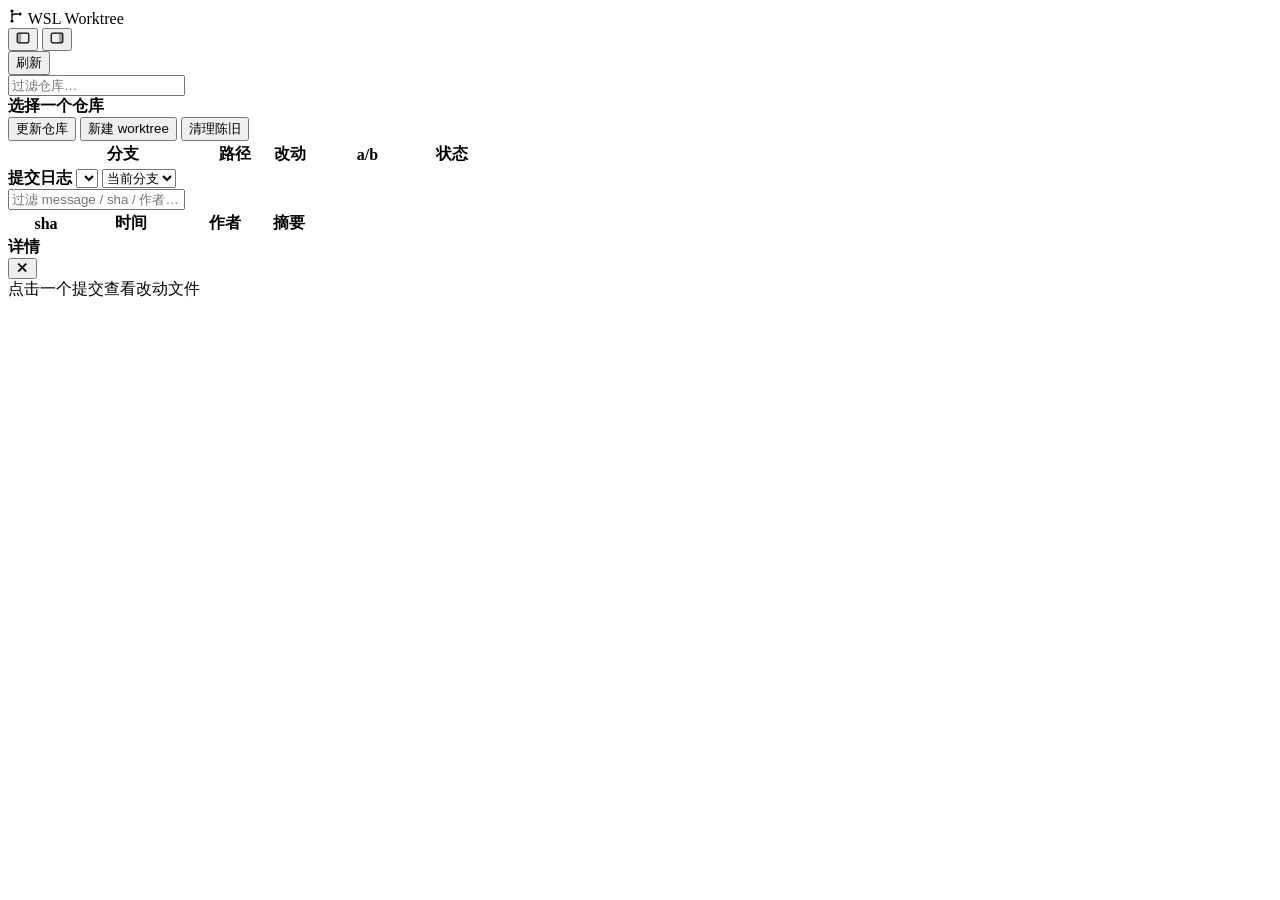
==== public/index.html @ 3c7a2f32 "feat: 单文件历史（独立标签页） 入口两个，指向同一动作： - 提交详情的文件行：行尾时钟图标，hover 才显形（不干扰点整行看 diff） - 详情面板顶部「文件历史」按钮，选中文件后常驻  " ====
<!DOCTYPE html>
<html lang="zh-CN">
<head>
<meta charset="utf-8">
<meta name="viewport" content="width=device-width, initial-scale=1">
<title>WSL Worktree</title>
<link rel="stylesheet" href="/style.css">
</head>
<body>
<header class="topbar">
  <div class="brand">
    <svg width="16" height="16" viewBox="0 0 16 16" fill="none" aria-hidden="true">
      <circle cx="4" cy="3" r="1.6" fill="currentColor"/><circle cx="4" cy="13" r="1.6" fill="currentColor"/>
      <circle cx="12" cy="6" r="1.6" fill="currentColor"/>
      <path d="M4 4.6v6.8M4 8.5c0-2 1.5-2.5 3-2.5h3.4" stroke="currentColor" stroke-width="1.3" fill="none"/>
    </svg>
    <span>WSL Worktree</span>
  </div>
  <div class="roots" id="roots"></div>
  <!-- 左侧面板收起时才显示的仓库切换器（带搜索） -->
  <div class="top-repo" id="top-repo" hidden>
    <input class="top-repo-input" id="top-repo-input" placeholder="切换仓库…" autocomplete="off" spellcheck="false">
    <span class="top-repo-badge" id="top-repo-badge"></span>
  </div>
  <div class="spacer"></div>
  <div class="stats" id="stats"></div>
  <div class="top-sep"></div>
  <div class="panel-toggles" role="group" aria-label="面板显示">
    <button class="top-toggle" id="toggle-left" title="显示/隐藏仓库列表  ([)" aria-label="切换左侧面板" aria-pressed="true">
      <svg width="14" height="14" viewBox="0 0 14 14" aria-hidden="true">
        <rect x="1.2" y="2.2" width="11.6" height="9.6" rx="1.6" fill="none" stroke="currentColor" stroke-width="1.2"/>
        <rect x="1.6" y="2.6" width="3.6" height="8.8" rx="1" fill="currentColor" opacity="0.32"/>
      </svg>
    </button>
    <button class="top-toggle" id="toggle-right" title="显示/隐藏详情面板  (])" aria-label="切换右侧面板" aria-pressed="true">
      <svg width="14" height="14" viewBox="0 0 14 14" aria-hidden="true">
        <rect x="1.2" y="2.2" width="11.6" height="9.6" rx="1.6" fill="none" stroke="currentColor" stroke-width="1.2"/>
        <rect x="8.8" y="2.6" width="3.6" height="8.8" rx="1" fill="currentColor" opacity="0.32"/>
      </svg>
    </button>
  </div>
  <button class="btn" id="btn-refresh" title="重新扫描全部仓库 (r)">刷新</button>
</header>

<main class="layout" id="layout">
  <aside class="pane pane-repos" id="pane-left">
    <div class="pane-head">
      <input class="search" id="repo-search" placeholder="过滤仓库…" spellcheck="false">
      <span class="count" id="repo-count"></span>
    </div>
    <div class="list" id="repo-list"></div>
  </aside>

  <div class="splitter" id="split-left" role="separator" aria-label="调整左侧面板宽度" title="拖动调整宽度，双击复位"></div>

  <section class="pane pane-main">
    <div class="pane-head">
      <strong id="main-title">选择一个仓库</strong>
      <span class="hint" id="main-meta"></span>
      <div class="spacer"></div>
      <button class="btn sm" id="btn-fetch" title="git fetch --all --prune">更新仓库</button>
      <button class="btn sm" id="btn-new-wt" title="创建 worktree">新建 worktree</button>
      <button class="btn sm" id="btn-stale" title="扫描并清理陈旧 worktree">清理陈旧</button>
    </div>
    <div class="scroll" id="wt-scroll">
      <table class="tbl fixed" id="wt-table">
        <thead>
          <tr>
            <th style="width:16px"></th>
            <th style="width:26%">分支</th>
            <th>路径</th>
            <th class="num" style="width:70px">改动</th>
            <th class="num" style="width:78px">a/b</th>
            <th style="width:82px">状态</th>
            <th style="width:238px"></th>
          </tr>
        </thead>
        <tbody id="wt-body"></tbody>
      </table>
      <div class="empty" id="wt-empty" hidden>选择一个仓库查看 worktree</div>
    </div>

    <div class="pane-head sub">
      <strong>提交日志</strong>
      <select id="wt-select" class="select" title="选择在哪个 worktree 里查看日志"></select>
      <select id="rev-select" class="select">
        <option value="HEAD">当前分支</option>
        <option value="--all">全部分支</option>
      </select>
      <span class="hint" id="log-meta"></span>
      <div class="spacer"></div>
      <input class="search narrow" id="log-filter" placeholder="过滤 message / sha / 作者…" spellcheck="false">
      <button class="btn sm" id="btn-more" hidden>加载更多</button>
    </div>
    <div class="scroll log-scroll" id="log-scroll">
      <table class="tbl fixed" id="log-table">
        <thead>
          <tr>
            <th style="width:70px">sha</th>
            <th style="width:92px">时间</th>
            <th style="width:88px">作者</th>
            <th>摘要</th>
          </tr>
        </thead>
        <tbody id="log-body"></tbody>
      </table>
      <div class="empty" id="log-empty" hidden>暂无提交</div>
    </div>
  </section>

  <div class="splitter" id="split-right" role="separator" aria-label="调整右侧面板宽度" title="拖动调整宽度，双击复位"></div>

  <section class="pane pane-detail" id="detail">
    <div class="pane-head">
      <strong id="detail-title">详情</strong>
      <div class="spacer"></div>
      <span class="hint" id="detail-meta"></span>
      <button class="btn sm" id="btn-file-history" title="在独立标签页查看当前文件的提交历史" hidden>文件历史</button>
      <button class="icon-btn detail-close" id="detail-close" title="隐藏详情面板 (])">✕</button>
    </div>
    <div class="scroll" id="detail-body">
      <div class="empty">点击一个提交查看改动文件</div>
    </div>
  </section>
</main>

<div class="resize-hint" id="resize-hint" hidden></div>

<div class="toast" id="toast" hidden></div>

<!-- 通用对话框 -->
<div class="modal-backdrop" id="modal" hidden>
  <div class="modal" id="modal-box" role="dialog" aria-modal="true">
    <div class="modal-head">
      <strong id="modal-title">标题</strong>
      <button class="icon-btn" id="modal-close" title="关闭 (Esc)">✕</button>
    </div>
    <div class="modal-body" id="modal-body"></div>
    <div class="modal-foot" id="modal-foot"></div>
  </div>
</div>

<script type="module" src="/app.js"></script>
</body>
</html>
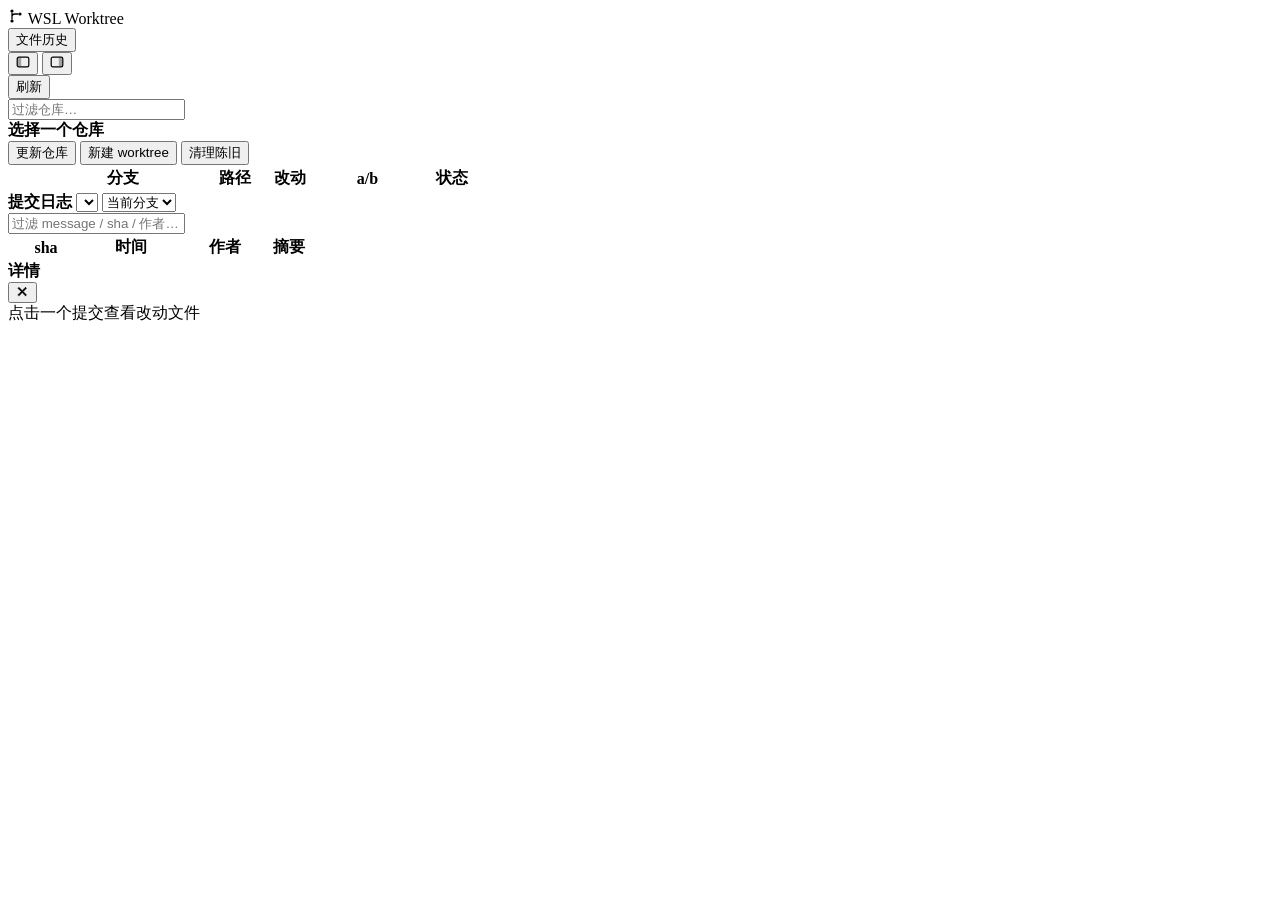
==== commit e743f479: "feat: 历史页顶栏可切换文件；主界面按钮移到右上角 历史页： - 顶栏文件路径变成可点击按钮，点击展开输入框并聚焦 - 输入时按路径模糊匹配，最多 20 条候选，显示末两级 + 文件名 - ↑/↓" ====
--- a/public/index.html
+++ b/public/index.html
@@ -25,6 +25,8 @@
   <div class="spacer"></div>
   <div class="stats" id="stats"></div>
   <div class="top-sep"></div>
+  <!-- 右上角：打开文件历史页（焦点直接落在路径输入框） -->
+  <button class="btn sm" id="btn-file-history" title="打开文件历史页，可直接搜索并切换文件">文件历史</button>
   <div class="panel-toggles" role="group" aria-label="面板显示">
     <button class="top-toggle" id="toggle-left" title="显示/隐藏仓库列表  ([)" aria-label="切换左侧面板" aria-pressed="true">
       <svg width="14" height="14" viewBox="0 0 14 14" aria-hidden="true">
@@ -115,7 +117,6 @@
       <strong id="detail-title">详情</strong>
       <div class="spacer"></div>
       <span class="hint" id="detail-meta"></span>
-      <button class="btn sm" id="btn-file-history" title="在独立标签页查看当前文件的提交历史" hidden>文件历史</button>
       <button class="icon-btn detail-close" id="detail-close" title="隐藏详情面板 (])">✕</button>
     </div>
     <div class="scroll" id="detail-body">
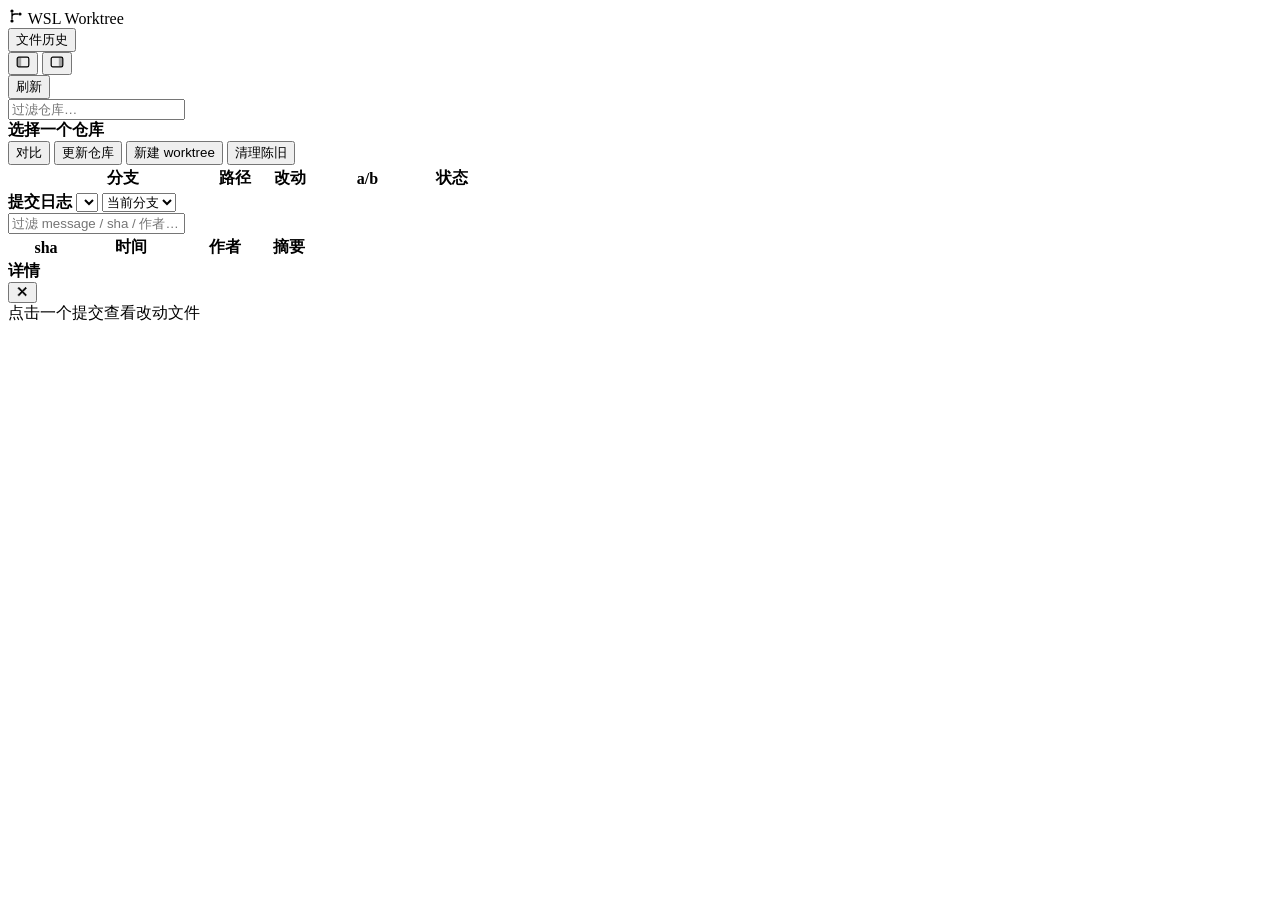
==== commit bcdd52c8: "feat: 提交对比页（选两个变更集，树只列有变更的文件） 新页面 compare.html：选 A/B 两个提交（sha / tag / 分支 / HEAD~n 都行）， 左侧树只列出两者之间有变更" ====
--- a/public/index.html
+++ b/public/index.html
@@ -60,6 +60,7 @@
       <strong id="main-title">选择一个仓库</strong>
       <span class="hint" id="main-meta"></span>
       <div class="spacer"></div>
+      <button class="btn sm" id="btn-compare" title="对比两个提交的代码差异">对比</button>
       <button class="btn sm" id="btn-fetch" title="git fetch --all --prune">更新仓库</button>
       <button class="btn sm" id="btn-new-wt" title="创建 worktree">新建 worktree</button>
       <button class="btn sm" id="btn-stale" title="扫描并清理陈旧 worktree">清理陈旧</button>
@@ -117,6 +118,7 @@
       <strong id="detail-title">详情</strong>
       <div class="spacer"></div>
       <span class="hint" id="detail-meta"></span>
+      <button class="btn sm" id="btn-file-tree" title="在新标签页查看该提交的完整文件树" hidden>文件树</button>
       <button class="icon-btn detail-close" id="detail-close" title="隐藏详情面板 (])">✕</button>
     </div>
     <div class="scroll" id="detail-body">
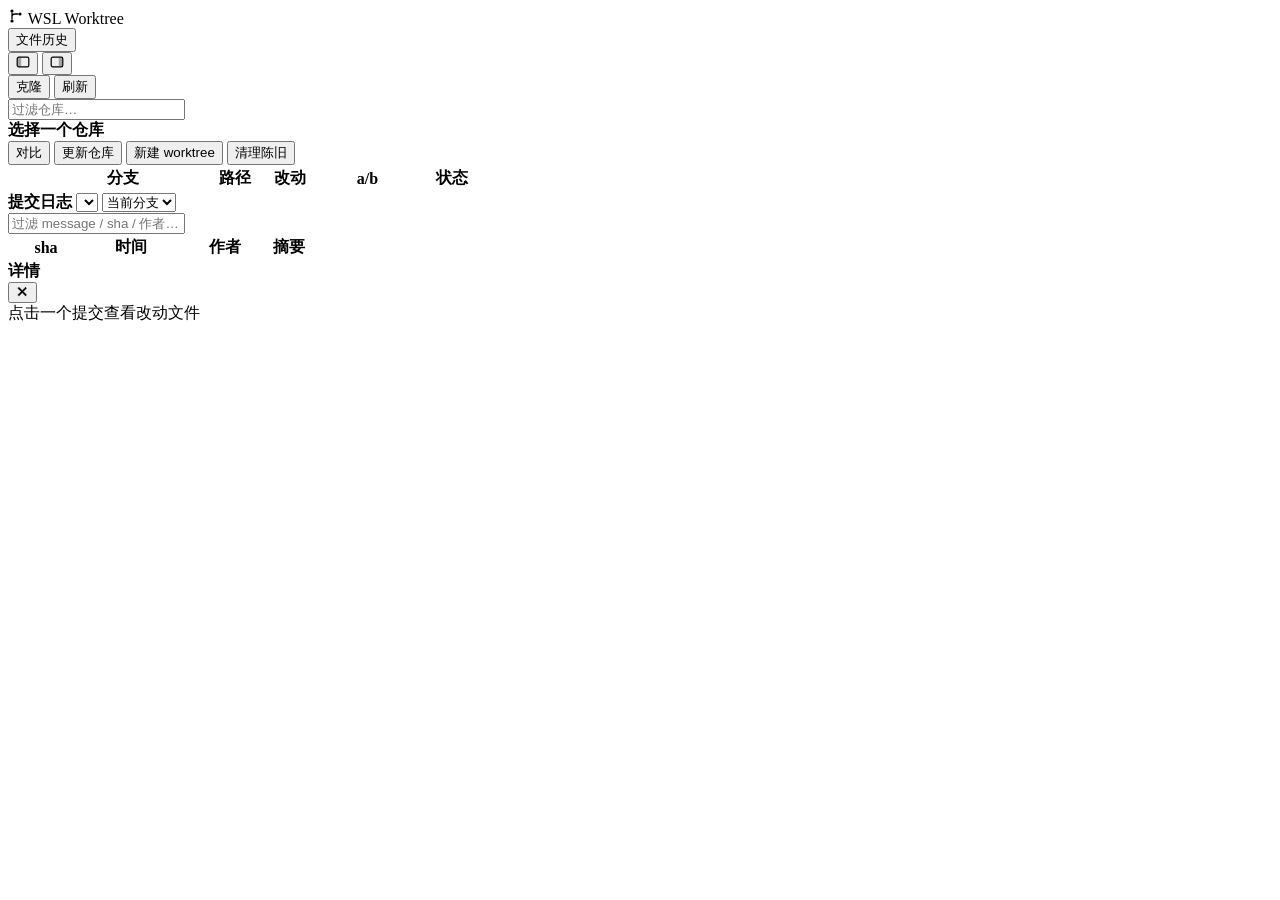
==== commit 95a9f314: "feat: 克隆仓库 主界面顶部加「克隆」入口，从远程地址克隆到扫描根下。  ## 为什么不做成同步请求  clone 是长任务——jm_net 这种 4 万文件的仓库要几分钟。现有 git 调用都是" ====
--- a/public/index.html
+++ b/public/index.html
@@ -41,6 +41,7 @@
       </svg>
     </button>
   </div>
+  <button class="btn" id="btn-clone" title="从远程克隆一个仓库">克隆</button>
   <button class="btn" id="btn-refresh" title="重新扫描全部仓库 (r)">刷新</button>
 </header>
 
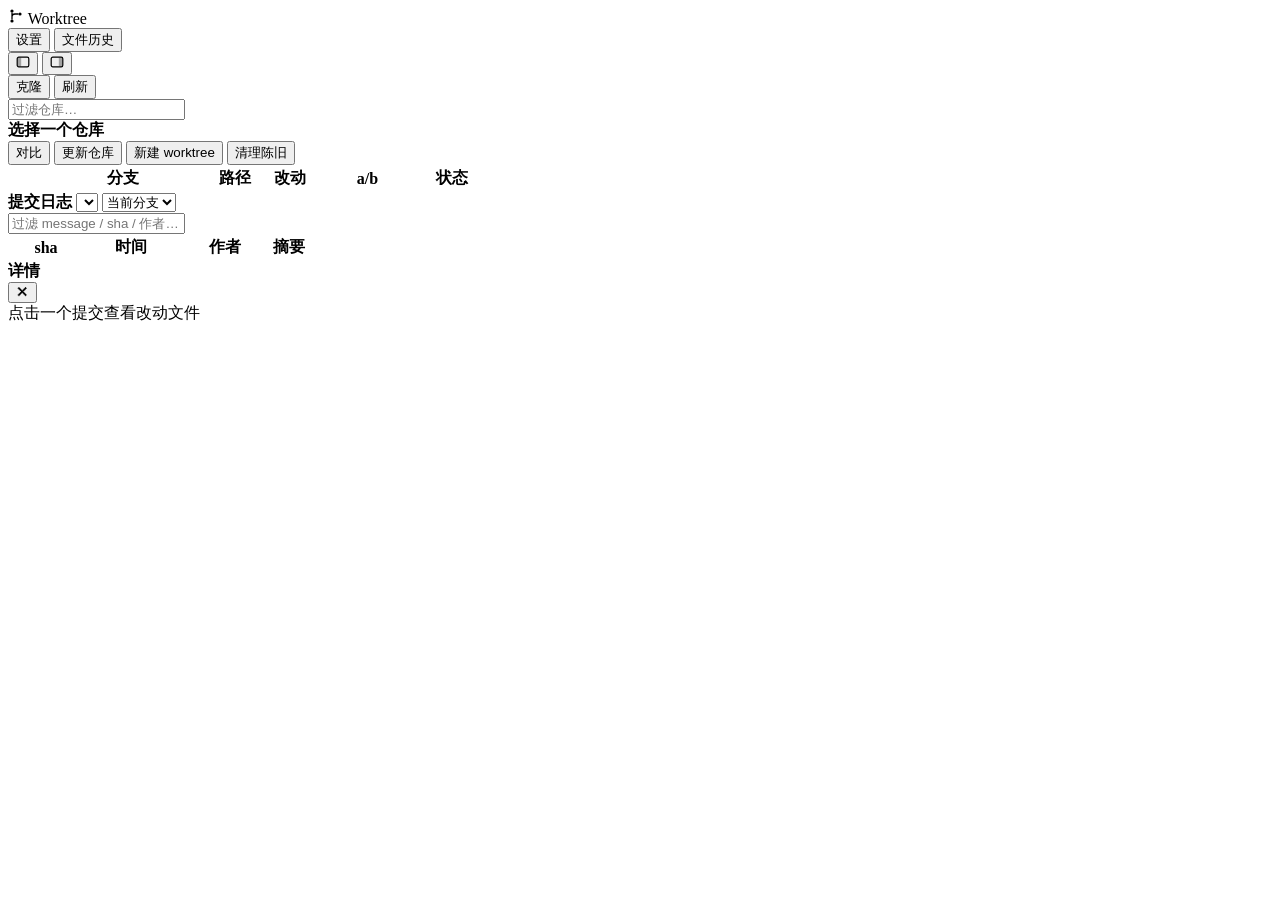
==== commit 53043603: "feat: 支持纯 Linux 运行，外部工具改由设置页配置 - 部署改为模型 A：install.sh 生成 systemd unit 并直接从源码目录运行，   deploy.sh 保留为兼容入口" ====
--- a/public/index.html
+++ b/public/index.html
@@ -3,7 +3,7 @@
 <head>
 <meta charset="utf-8">
 <meta name="viewport" content="width=device-width, initial-scale=1">
-<title>WSL Worktree</title>
+<title>Worktree</title>
 <link rel="stylesheet" href="/style.css">
 </head>
 <body>
@@ -14,7 +14,7 @@
       <circle cx="12" cy="6" r="1.6" fill="currentColor"/>
       <path d="M4 4.6v6.8M4 8.5c0-2 1.5-2.5 3-2.5h3.4" stroke="currentColor" stroke-width="1.3" fill="none"/>
     </svg>
-    <span>WSL Worktree</span>
+    <span>Worktree</span>
   </div>
   <div class="roots" id="roots"></div>
   <!-- 左侧面板收起时才显示的仓库切换器（带搜索） -->
@@ -26,6 +26,7 @@
   <div class="stats" id="stats"></div>
   <div class="top-sep"></div>
   <!-- 右上角：打开文件历史页（焦点直接落在路径输入框） -->
+  <button class="btn sm" id="btn-settings" title="设置外部工具路径">设置</button>
   <button class="btn sm" id="btn-file-history" title="打开文件历史页，可直接搜索并切换文件">文件历史</button>
   <div class="panel-toggles" role="group" aria-label="面板显示">
     <button class="top-toggle" id="toggle-left" title="显示/隐藏仓库列表  ([)" aria-label="切换左侧面板" aria-pressed="true">
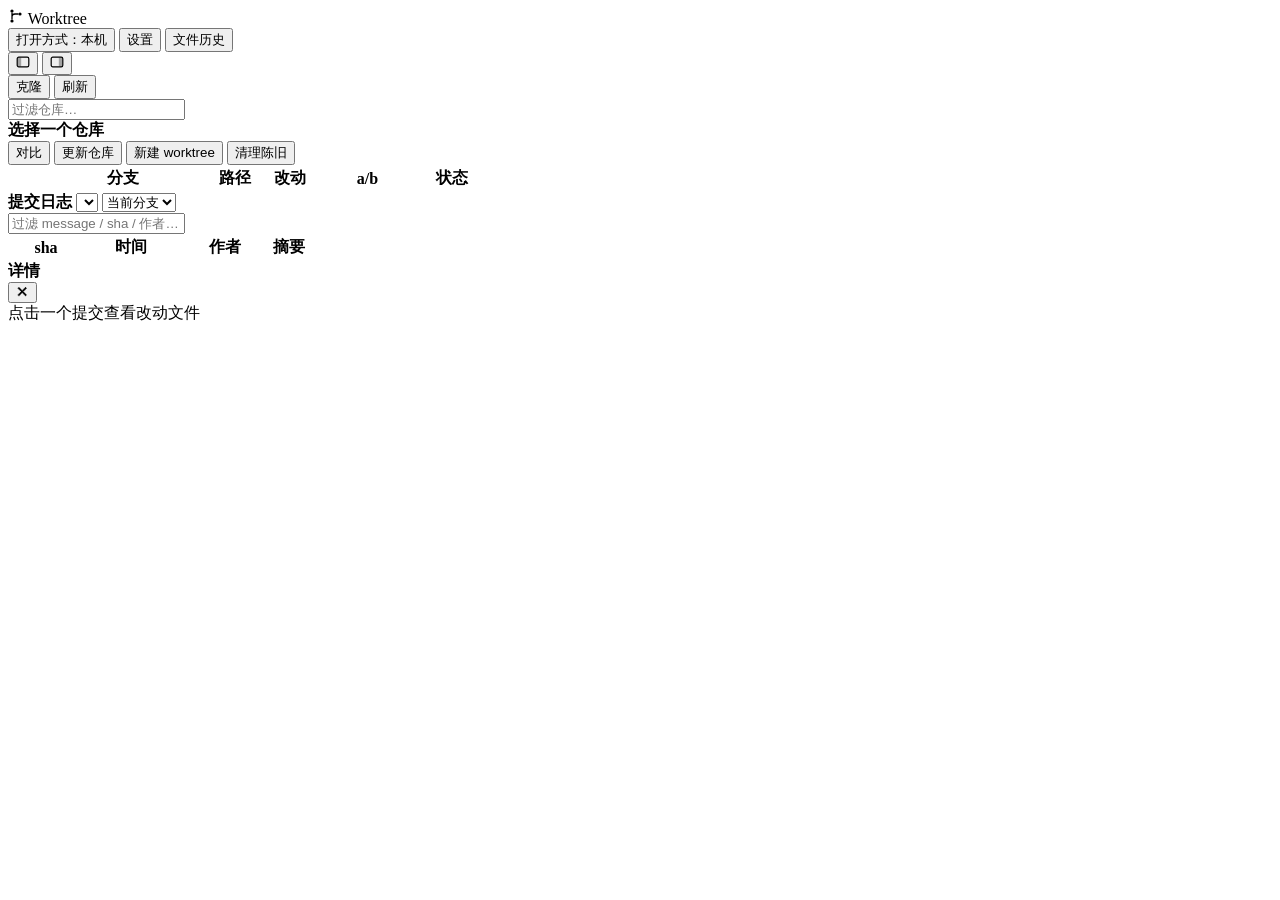
==== commit 37f7a1ab: "feat: worktree 支持 Zed 打开与远程打开方式 - 外部工具新增 Zed 一类，留空自动找 zed / zeditor - 顶栏新增「打开方式：本机 / 远程」：远程时 VS Code" ====
--- a/public/index.html
+++ b/public/index.html
@@ -25,6 +25,8 @@
   <div class="spacer"></div>
   <div class="stats" id="stats"></div>
   <div class="top-sep"></div>
+  <!-- 右上角：这些「打开」按钮调用哪台机器的程序（记在浏览器里，不进服务端配置） -->
+  <button class="btn sm" id="btn-open-mode" title="设置打开方式">打开方式：本机</button>
   <!-- 右上角：打开文件历史页（焦点直接落在路径输入框） -->
   <button class="btn sm" id="btn-settings" title="设置外部工具路径">设置</button>
   <button class="btn sm" id="btn-file-history" title="打开文件历史页，可直接搜索并切换文件">文件历史</button>
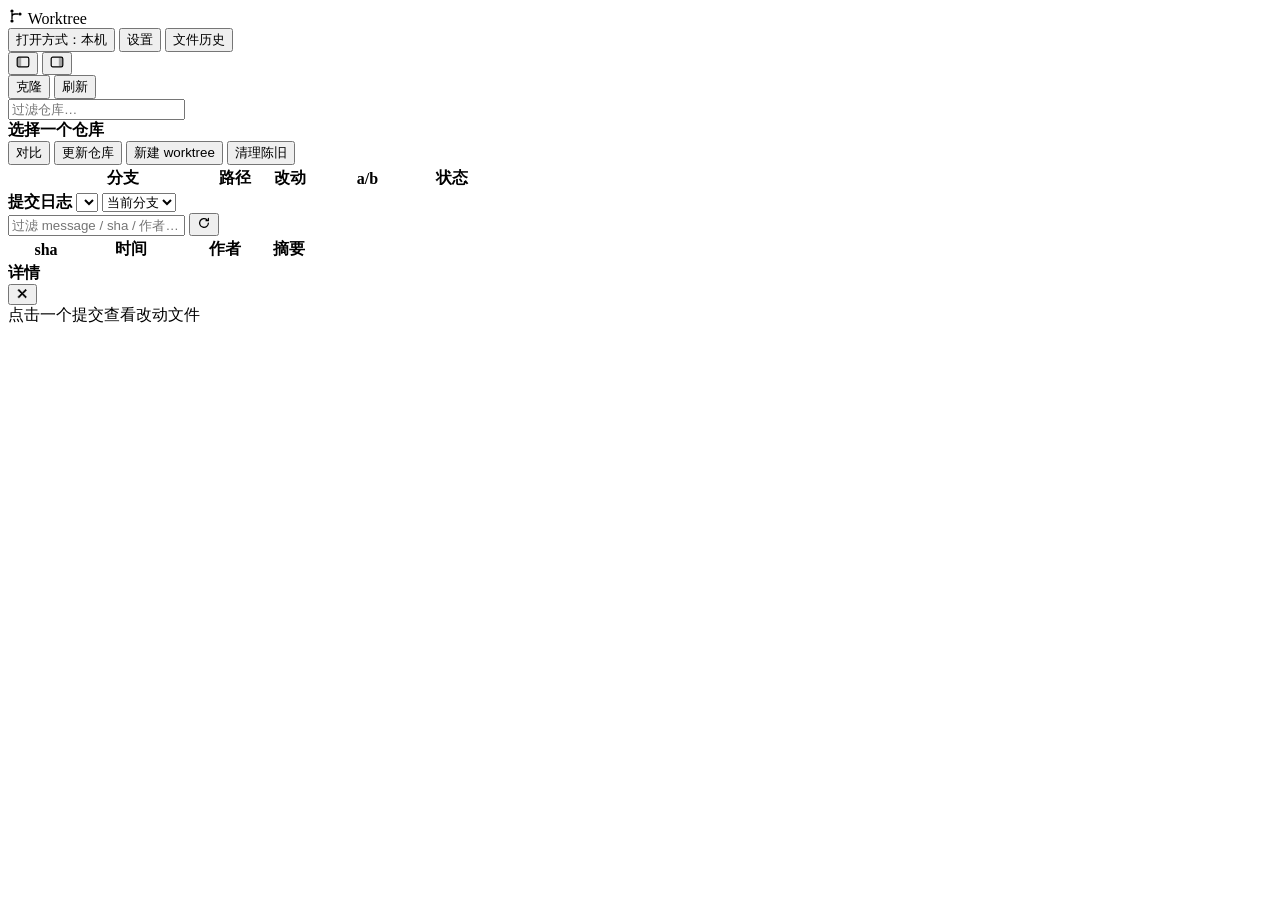
==== commit 976b1f24: "feat: 点分支名切换日志，并记住当前分支 双击行不再切换；日志滚到底自动翻页，原「加载更多」换成刷新图标。" ====
--- a/public/index.html
+++ b/public/index.html
@@ -97,7 +97,12 @@
       <span class="hint" id="log-meta"></span>
       <div class="spacer"></div>
       <input class="search narrow" id="log-filter" placeholder="过滤 message / sha / 作者…" spellcheck="false">
-      <button class="btn sm" id="btn-more" hidden>加载更多</button>
+      <button class="icon-btn log-refresh" id="btn-log-refresh" title="刷新日志" aria-label="刷新日志">
+        <svg width="14" height="14" viewBox="0 0 16 16" fill="none" aria-hidden="true">
+          <path d="M13 8a5 5 0 1 1-1.6-3.7" stroke="currentColor" stroke-width="1.4" stroke-linecap="round"/>
+          <path d="M13 2.6V5.3h-2.7" stroke="currentColor" stroke-width="1.4" stroke-linecap="round" stroke-linejoin="round"/>
+        </svg>
+      </button>
     </div>
     <div class="scroll log-scroll" id="log-scroll">
       <table class="tbl fixed" id="log-table">
